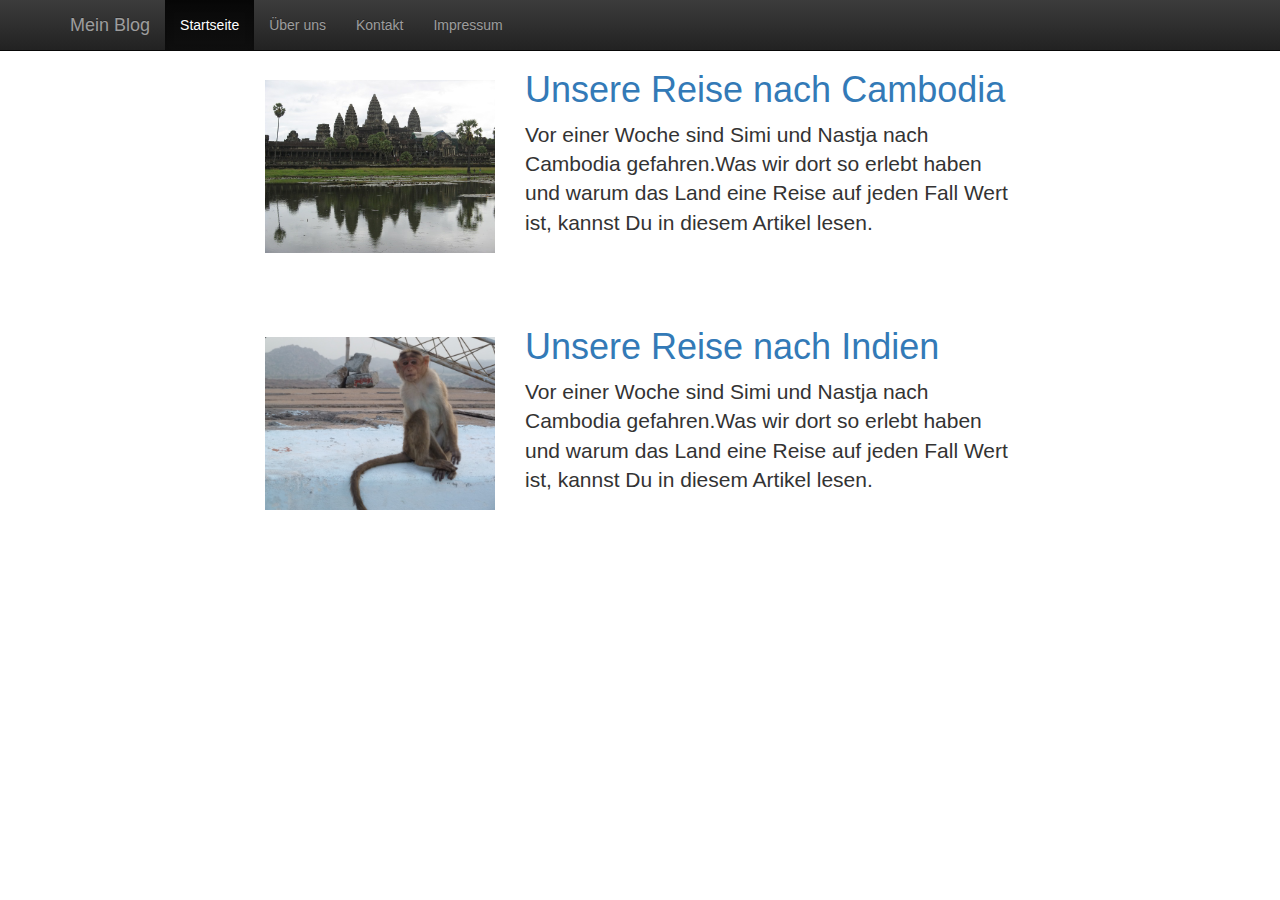
==== index.html @ f61dec99 "Dobavlena stranica" ====
<!DOCTYPE html>
<html lang="de">

<head>
    <meta charset="utf-8">
    <!--  Dokumentkompatibilitätsmodus für IE-->
    <meta http-equiv="X-UA-Compatible" content="IE=edge">
    <meta name="viewport" content="width=device-width, initial-scale=1">
    <meta name="description" content="">
    <meta name="author" content="">
    <link rel="icon" href="kompas.ico.jpg">
    <title>Meine erste eigene Website</title>
    <!-- Bootstrap Haupt-CSS -->
    <link href="css/bootstrap.css" rel="stylesheet">
    <!-- Bootstrap Theme-CSS -->
    <link href="css/bootstrap-theme.css" rel="stylesheet">
    <!-- Eigenes CSS -->
    <link href="css/style.css" rel="stylesheet"> </head>

<body>
    <nav class="navbar navbar-inverse navbar-fixed-top">
        <div class="container">
            <div class="navbar-header">
                <button type="button" class="navbar-toggle collapsed" data-toggle="collapse" data-target="#navbar" aria-expanded="false" aria-controls="navbar">
                    <!-- screen reader haben Probleme, wenn nicht jede Eingabe ein Label hat --><span class="sr-only">Navigation ein/ausblenden</span> <span class="icon-bar"></span> <span class="icon-bar"></span> <span class="icon-bar"></span> </button> <a class="navbar-brand" href="index.html">Mein Blog</a> </div>
            <div id="navbar" class="collapse navbar-collapse">
                <ul class="nav navbar-nav">
                    <li class="active"><a href="index.html">Startseite</a></li>
                    <li> <a href="ueber-uns.html">Über uns</a></li>
                    <li><a href="kontakt.html">Kontakt</a></li>
                    <li><a href="impressum.html">Impressum</a></li>
                </ul>
            </div>
            <!--/.nav-collapse -->
        </div>
    </nav>
    <div class="container">
        <div class="row">
            <div class="col-md-8 col-md-offset-2">
                <article class="ersterartikel artikel">
                    <div class="row">
                        <div class="col-md-4"> <img src="images/Angkor.jpg.JPG" class="artikelbild img-responsive"> </div>
                        <div class="col-md-8">
                            <h1><a href=artikel-unsere-reise-nach-cambodia.html class="lea">Unsere Reise nach Cambodia </a>  </h1>
                            <p class="lead">Vor einer Woche sind Simi und Nastja nach Cambodia gefahren.Was wir dort so erlebt haben und warum das Land eine Reise auf jeden Fall Wert ist, kannst Du in diesem Artikel lesen. </p>
                         </div>
                       </div>
                    
                </article>
        </div>
    </div>
        
        
 <div class="row">
            <div class="col-md-8 col-md-offset-2">
                <article class="artikel">
                    <div class="row">
                        <div class="col-md-4"> <img src="images/India.JPG" class="artikelbild img-responsive"> </div>
                        <div class="col-md-8">
                            <h1><a href=artikel-unsere-reise-nach-indien.html.html class="lea">Unsere Reise nach Indien </a>  </h1>
                            <p class="lead">Vor einer Woche sind Simi und Nastja nach Cambodia gefahren.Was wir dort so erlebt haben und warum das Land eine Reise auf jeden Fall Wert ist, kannst Du in diesem Artikel lesen. </p>
                         </div>
                       </div>
                    
                </article>
        </div>
    </div>
        
        
        
        
               </div>
            <!-- /.container -->
            <!-- Bootstrap Haupt-JavaScript -->
            <script src="js/jquery.js"></script>
            <script src="js/bootstrap.js"></script>
</body>

</html>
---- css/style.css ----
.inhalt{
    margin-top: 80px;
}

.profilbild_image{
    height: 300px;
/*    width: 60%;*/
    background-color: black;
    border-color: blue;
    border-style: groove;
    border-width: medium;
    border-radius: 10000px;
    margin-bottom: 30px;
}

    
.small{
    text-align: left;
    font-size: 30px;
    font-family: 'arial';
    color: #e87511;
}

.indien_image {
   border-color:#09942c;
    border-style:double;
    border-width: medium;
    border-radius: 10px;
    margin-bottom: 5px;
    margin-top: 10px;
}

.Angkor_image {
   border-color:#09942c;
    border-style:double;
    border-width: medium;
    border-radius: 10px;
    margin-bottom: 20px;
}

.artikel_metadata {
    color: blue;
    
}

.monkey{
    color: blue;
}

.start{
    margin: 0px;
    font-size: 25px;
}

.ueberschrift{
    font-size: 20px;
    height: 50px;
}

.video{
    margin-bottom: 40px;
    margin-top: 40px;
}

.artikelbild{
    margin-top: 80px;
}

.lea{
    margin-top: 2000px;
}
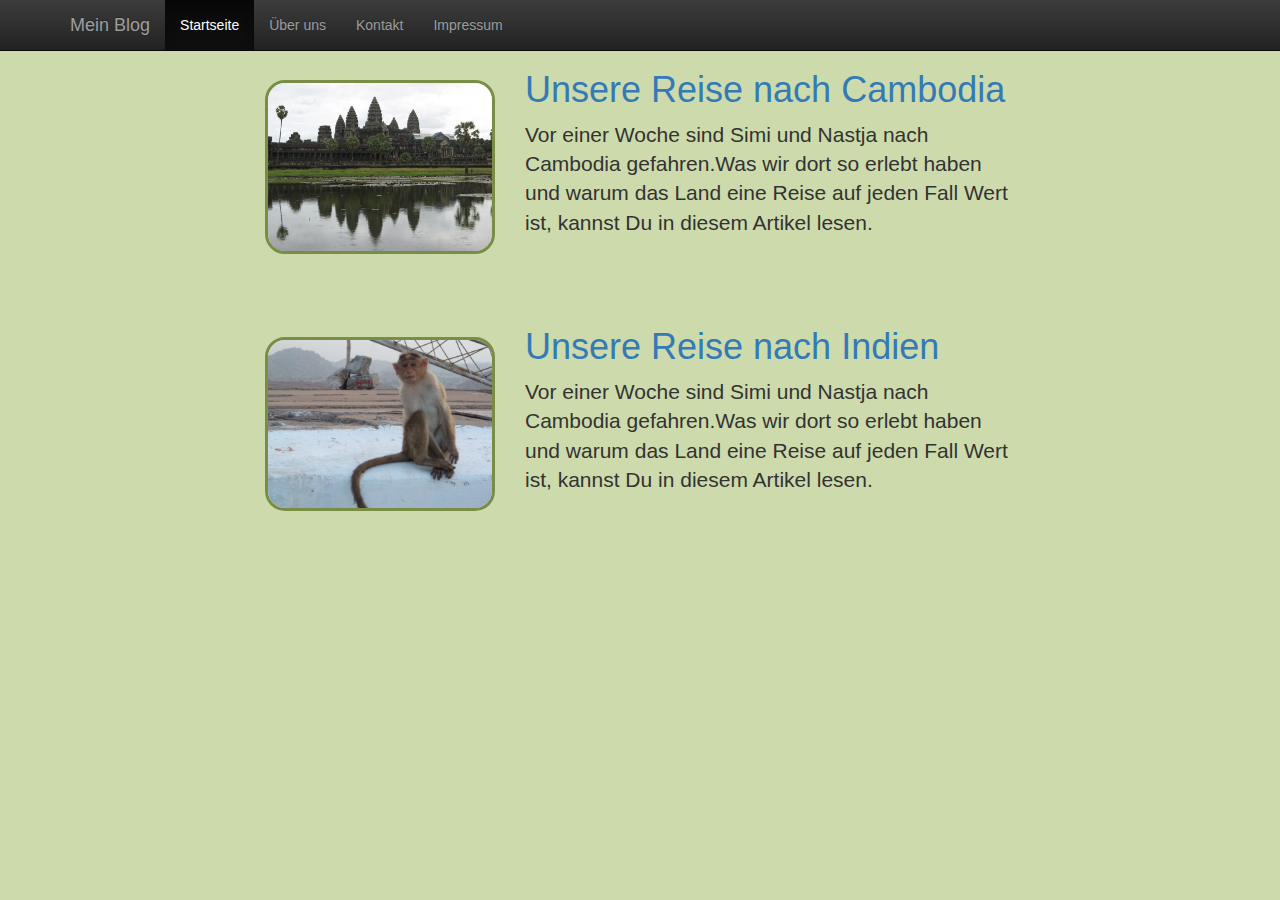
==== commit 1a09d122: "05.09 footer kampf" ====
--- a/index.html
+++ b/index.html
@@ -9,7 +9,7 @@
     <meta name="description" content="">
     <meta name="author" content="">
     <link rel="icon" href="kompas.ico.jpg">
-    <title>Meine erste eigene Website</title>
+    <title>Simi & Nastja on the Road</title>
     <!-- Bootstrap Haupt-CSS -->
     <link href="css/bootstrap.css" rel="stylesheet">
     <!-- Bootstrap Theme-CSS -->
@@ -22,7 +22,8 @@
         <div class="container">
             <div class="navbar-header">
                 <button type="button" class="navbar-toggle collapsed" data-toggle="collapse" data-target="#navbar" aria-expanded="false" aria-controls="navbar">
-                    <!-- screen reader haben Probleme, wenn nicht jede Eingabe ein Label hat --><span class="sr-only">Navigation ein/ausblenden</span> <span class="icon-bar"></span> <span class="icon-bar"></span> <span class="icon-bar"></span> </button> <a class="navbar-brand" href="index.html">Mein Blog</a> </div>
+                    <!-- screen reader haben Probleme, wenn nicht jede Eingabe ein Label hat --><span class="sr-only">Navigation ein/ausblenden</span> <span class="icon-bar"></span> <span class="icon-bar"></span> <span class="icon-bar"></span> </button> 
+                <a class="navbar-brand" href="index.html">Mein Blog</a> </div>
             <div id="navbar" class="collapse navbar-collapse">
                 <ul class="nav navbar-nav">
                     <li class="active"><a href="index.html">Startseite</a></li>
@@ -74,6 +75,7 @@
             <!-- Bootstrap Haupt-JavaScript -->
             <script src="js/jquery.js"></script>
             <script src="js/bootstrap.js"></script>
+    
 </body>
 
 </html>--- a/css/style.css
+++ b/css/style.css
@@ -1,10 +1,41 @@
-.inhalt{
+
+/*Top by "Impressum" and "Kontakt"*/
+.inhalt {
+    margin-top: 100px;
+}
+
+/*Background-color all the Sites*/
+body {
+    background-color: rgb(205, 218, 171);
+}
+
+/*Unterstrich navigation*/
+.navbar-inverse {
+    background-color: rgb (77, 90, 44);
+    border-color: rgb (77, 90, 44);
+}
+
+
+/*Startseite Articel img*/
+.artikelbild {
+   border-color: rgb(121,141,69);
+    border-style: solid;
+    border-width: medium;
+    border-radius: 20px;
     margin-top: 80px;
 }
+ 
 
-.profilbild_image{
+/*
+.artikelbild img {
+    border-style: outset;
+}
+*/
+
+/*Image "Über uns"*/
+.profilbild_image {
     height: 300px;
-/*    width: 60%;*/
+    /*    width: 60%;*/
     background-color: black;
     border-color: blue;
     border-style: groove;
@@ -13,60 +44,77 @@
     margin-bottom: 30px;
 }
 
-    
-.small{
+/*
+.small {
     text-align: left;
     font-size: 30px;
     font-family: 'arial';
     color: #e87511;
 }
+*/
 
-.indien_image {
-   border-color:#09942c;
-    border-style:double;
+/*Image in all the Article*/
+.article_image {
+    border-color: blue;
+    border-style: double;
     border-width: medium;
     border-radius: 10px;
     margin-bottom: 5px;
     margin-top: 10px;
 }
 
+/*Image in Artikel about Angkor*/
+/*
 .Angkor_image {
-   border-color:#09942c;
-    border-style:double;
+    border-color: black;
+    border-style: dashed;
     border-width: medium;
-    border-radius: 10px;
-    margin-bottom: 20px;
+    border-radius: 100px;
+    margin-bottom: 200px;
+}
+*/
+
+/*Title img in Article*/
+.artikel_metadata {
+    color: beige;
 }
 
-.artikel_metadata {
-    color: blue;
-    
-}
-
-.monkey{
+/*Signature img in Article*/
+.monkey {
     color: blue;
 }
 
-.start{
+
+/*Ueberschrift Inside article "Unsere Reise nach Cambodia"*/
+.h1 {
+    margin-top: 100px;
+    color: rgb(61,65,51);
+}
+
+
+/*Title in Articles "Angkor Wat" "Hampies Monkey"*/
+.ueberschrift {
+    font-size: 20px;
+    height: 50px;
+}
+
+/*margin-top/bottom by video*/
+.video {
+    margin-bottom: 40px;
+    margin-top: 40px;
+}
+
+.start {
     margin: 0px;
     font-size: 25px;
 }
 
-.ueberschrift{
-    font-size: 20px;
-    height: 50px;
+.fusszeile {
+  clear: both;
+    margin-top: 4000px;
+    margin-left: 500px;
+  background-color:black;
+  border-top:200px solid green;
 }
 
-.video{
-    margin-bottom: 40px;
-    margin-top: 40px;
-}
 
-.artikelbild{
-    margin-top: 80px;
-}
-
-.lea{
-    margin-top: 2000px;
-}
-
